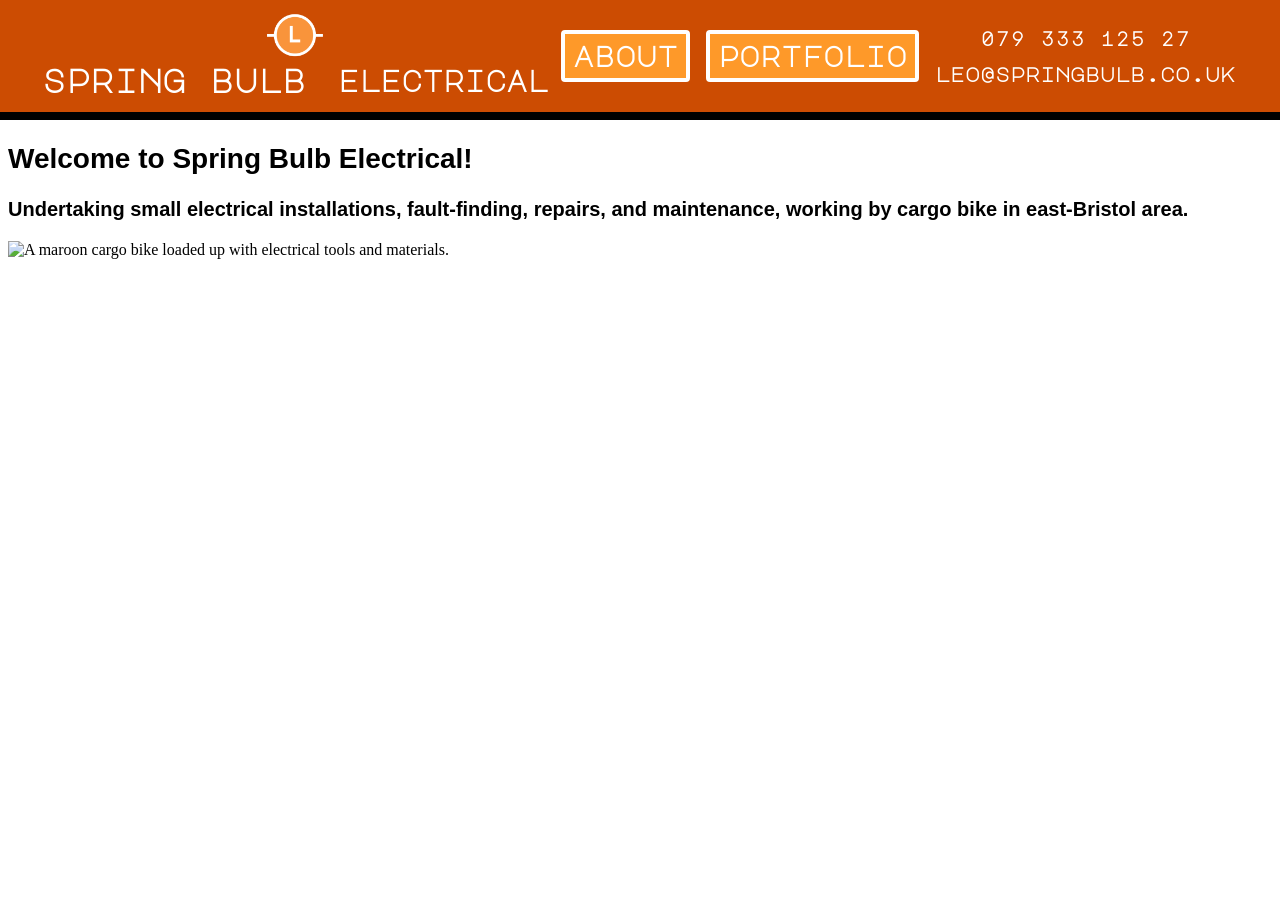
==== index.html @ b2aee1c9 "some more media queries" ====
<!DOCTYPE html>
<html>
    <head>
        <title>Spring Bulb Electrical</title>
        <meta name="viewport" content="width=device-width, initial-scale=1">
        <link rel="icon" href="./resources/images/l-logo-coloured.png">
        <link rel="stylesheet" href="./resources/css/styles.css">

        <!-- fonts -->
        <link rel="preconnect" href="https://fonts.googleapis.com">
        <link rel="preconnect" href="https://fonts.gstatic.com" crossorigin>
        <link href="https://fonts.googleapis.com/css2?family=Datatype:wght@100..900&display=swap" 
            rel="stylesheet">
        <link href="https://fonts.googleapis.com/css2?family=Bungee&family=Datatype:wght@100..900&family=Major+Mono+Display&display=swap" 
            rel="stylesheet">
    </head>

    <body>
        <header>
            <div class="header-content">
                <div class="logo-name">
                    <a href="./index.html">
                        <div class="logo">
                            <img id="logo" src="./resources/images/l-logo-small.png"
                            alt="Spring Bulb logo"
                            title="Leo is a spring bulb" />
                        </div>
                        <div class="name">
                            <h1 id="main-name">Spring Bulb</h1>
                            <h1 id="sub-name">Electrical</h1>
                        </div>
                    </a>
                </div>
                <div class="navigator">
                    <a href="./about.html">About</a>
                    <a href="./portfolio.html">Portfolio</a>
                    <!-- <a href="./testimonials.html">Testimonials</a> -->
                </div>
                <div class="contact">
                    <a href="tel:+447933312527">079 333 125 27</a>
                    <a href="mailto:leo@springbulb.co.uk">leo@springbulb.co.uk</a>
                </div>
            </div>
        </header>

        <main class="home">
            <div class="home-content">
                <h2>Welcome to Spring Bulb Electrical!</h2>
                <h3>Undertaking small electrical installations, fault-finding, 
                    repairs, and maintenance, working by cargo bike in east-Bristol area.</h3>
                <div class="home-image">
                    <img id="home-bike" src="./resources/images/bike-loaded.jpg" 
                        alt="A maroon cargo bike loaded up with electrical tools and materials."
                        title="Loaded up ready to go" />
                </div>

            </div>
        </main>
    </body>

</html>
---- resources/css/styles.css ----
/* generic */

/* html and body*/
html, body {
    top: 0; right: 0; bottom: 0; left: 0;
    margin: 0; padding: 0;
    font-size: 16px;
}

/* fonts and text */
a {
    text-decoration: none;
}

/* default screen size is mobile at 400px wide
   media queries at bottom of file, screen size
   increases, with some adjustments for screen
   size smaller than 400px */

/* header */

/* header general */
header, .header-content, .logo-name a, .logo, .name,
.navigator, .contact {
    display: flex;
    justify-content: center;
    align-items: center;
}
.header-content, .logo-name a, .name, .contact {
    flex-direction: column;
}
header {
    left: 0; right: 0; top: 0;
    margin: 0; padding: 0;
    height: 13.5rem;
    width: 100%;
    z-index: 10;
    position: fixed;
    background-color: #cc4c02;
    border-bottom: 0.5rem solid black;
    text-transform: lowercase;
}
/* logo and name */
.logo img {
    height: 3rem;
}
.name h1 {
    margin: 0; padding: 0;
    font-family: 'Major Mono Display', Arial, Helvetica, sans-serif;
    text-align: center;
    font-weight: bold;
    color: white;
}
#main-name {font-size: 2rem;}
#sub-name {font-size: 1.8rem;}
/* navigator */
.navigator a {
    font-family: 'Major Mono Display', Arial, Helvetica, sans-serif;
    font-weight: bold;
    font-size: 1.25rem;
    color: white;
    background-color: #fe9929;
    border: 0.25rem solid white;
    border-radius: 0.25rem;
    margin: 0.5rem;
    padding: 0.25rem;
}
.navigator a:hover {
    background-color: #fed98e;
}
#here {
    color: black;
    background-color: transparent;
}
#here:hover {
    cursor: default;
}
/* contact */
.contact a {
    margin: 0; padding: 0;
    font-family: 'Major Mono Display', Arial, Helvetica, sans-serif;
    font-size: 1rem;
    font-weight: bold;
    color: white;
}


/* generic main */
main {
    top: 13.5rem;
    position: absolute;
}
main img {
    height: 16rem;
    width: auto;
}
h2, h3, p {
    font-family: 'Datatype', Arial, Helvetica, sans-serif;
    color: black;
}
h2 {
    font-size: 1.5rem;
}
h3 {
    font-size: 1.25rem;
}
p {
    font-size: 1rem;
}
.home, .about, .portfolio, .testimonials {
    width: 100%;
    text-align: center;
    display: flex;
    flex-direction: column;
    justify-content: center;
    align-items: center;
}

/* generic content blocks */
.home-content, .about-content, .portfolio-content, 
.testimonials-content {
    padding: 0.5rem;
}
.about-content, .portfolio-images, .quote-block {
    display: flex;
    flex-flow: row wrap;
    justify-content: center;
    align-items: center;
}

/* about */
.about-image, .cv, .background {
    padding: 0.5rem;
    max-width: 22rem;
    text-align: center;
}

/* portfolio */
.portfolio-content {
    display: flex;
    flex-direction: column;
}
.portfolio-img {
    margin: 0 1rem;
}
/* testimonials */
.quote {
    padding: 1rem;
    border: 0.25rem solid black;
    border-radius: 0.25rem;
}


/* larger when whole lot can go horizontal */
@media only screen and (min-width: 550px) {
    header {height: 12rem;}
    .name {
        flex-direction: row;
        column-gap: 1.4rem;
    }
    .contact {
        flex-direction: row;
        column-gap: 2rem;
    }
    main {top: 12rem;}
}

@media only screen and (min-width: 1050px) {
    header {height: 9.5rem;}
    .header-content {
        flex-direction: row;
        justify-content: space-around;
        align-items: center;
    }
    .name h1 {
        padding: 0.3rem;
    }
    .navigator {flex-direction: column;}
    .navigator a {
        padding: 0.5rem;
        font-size: 1.5rem;
    }
    .contact {flex-direction: column;}
    .contact a {padding: 0.5rem;}
    main {
        top: 9.5rem;
        position: absolute;
    }
    .home, .about, .portfolio, .testimonials {
        text-align: left;
        align-items: baseline;
    }
    .about-content, .portfolio-content {
        justify-content: left;
        align-items: baseline;
    }
    .about-image, .cv, .background, .portfolio-images {text-align: left;}
    h2 {font-size: 1.75rem;}
    p {font-size: 1.25rem;}
}
@media only screen and (min-width: 1250px) {
    header {height: 7rem;}
    .navigator {flex-direction: row;}
    .navigator a {font-size: 1.75rem;}
    .contact a {font-size: 1.25rem}
    main {
        top: 7rem;
        position: absolute;
    }
}
@media only screen and (min-width: 1650px) {
    .logo-name a {
        flex-direction: row;
        column-gap: 1rem;
    }
    #main-name {font-size: 2.5rem;}
    #sub-name {font-size: 2.4rem;}
    .logo img {height: 4rem;}
    .navigator a {font-size: 2.25rem;}
    .contact a {font-size: 1.5rem;}
}

/* when short screens */
@media only screen and (max-height: 500px) {
    header {height: 10rem;}
    .logo-name a {
        flex-direction: row;
        margin: 0; padding: 0;
        column-gap: 1rem;
    }
    #main-name {font-size: 1.8rem;}
    #sub-name {font-size: 1.6rem;}
    main {
        top: 10rem;
        position: absolute;
    }
}
@media only screen and (max-height: 500px) and (min-width: 1050px) {
    header {height: 6rem;}
    .name {flex-direction: column;}
    .navigator {flex-direction: row;}
    .navigator a {font-size: 1.25rem;}
    main {
        top: 6rem;
        position: absolute;
    }
}
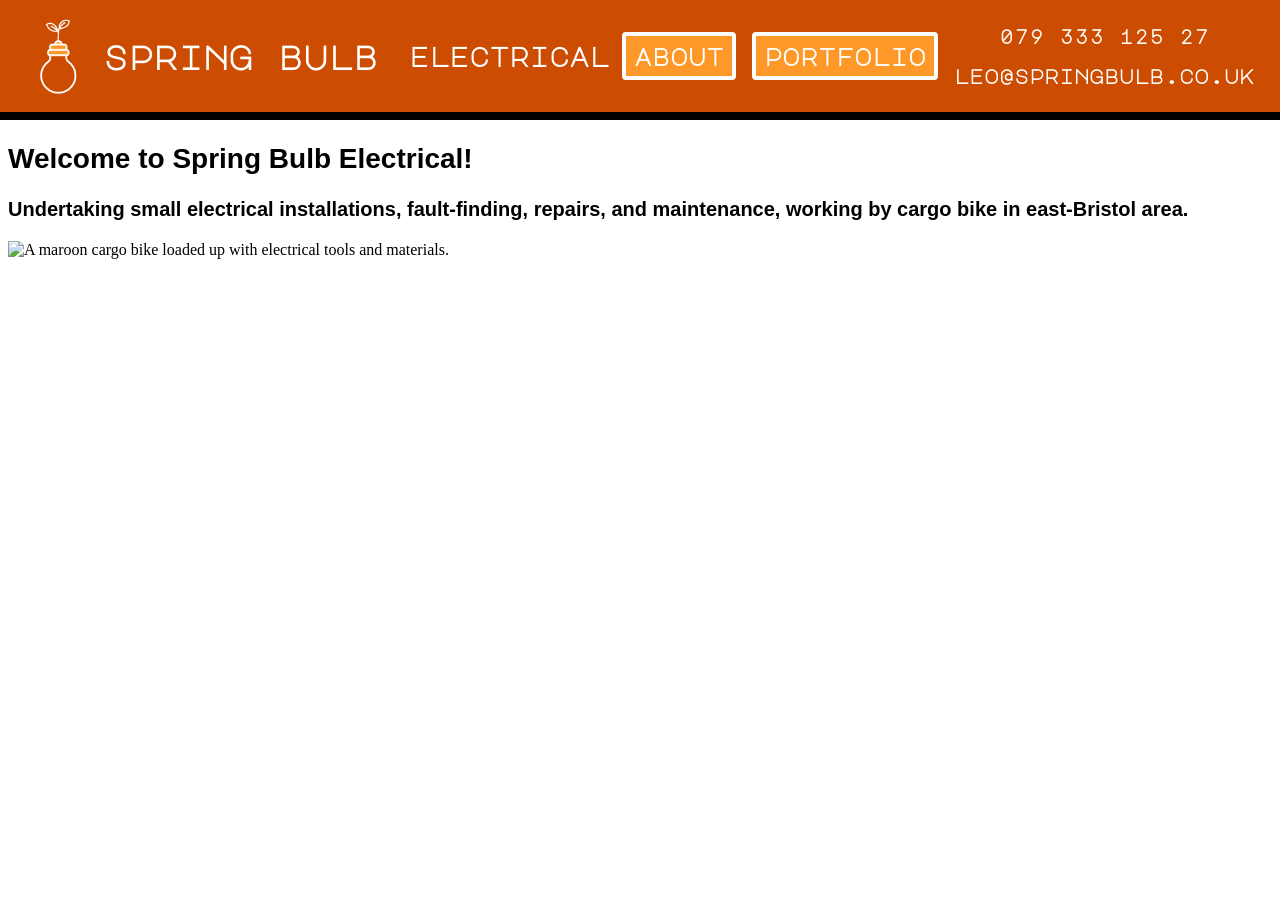
==== commit cae1394a: "new logo and new photos, organised header" ====
--- a/index.html
+++ b/index.html
@@ -3,7 +3,7 @@
     <head>
         <title>Spring Bulb Electrical</title>
         <meta name="viewport" content="width=device-width, initial-scale=1">
-        <link rel="icon" href="./resources/images/l-logo-coloured.png">
+        <link rel="icon" href="./resources/images/sb-logo_edit.png">
         <link rel="stylesheet" href="./resources/css/styles.css">
 
         <!-- fonts -->
@@ -11,7 +11,7 @@
         <link rel="preconnect" href="https://fonts.gstatic.com" crossorigin>
         <link href="https://fonts.googleapis.com/css2?family=Datatype:wght@100..900&display=swap" 
             rel="stylesheet">
-        <link href="https://fonts.googleapis.com/css2?family=Bungee&family=Datatype:wght@100..900&family=Major+Mono+Display&display=swap" 
+        <link href="https://fonts.googleapis.com/css2?family=Datatype:wght@100..900&family=Major+Mono+Display&display=swap" 
             rel="stylesheet">
     </head>
 
@@ -21,7 +21,7 @@
                 <div class="logo-name">
                     <a href="./index.html">
                         <div class="logo">
-                            <img id="logo" src="./resources/images/l-logo-small.png"
+                            <img id="logo" src="./resources/images/sb-logo_edit.png"
                             alt="Spring Bulb logo"
                             title="Leo is a spring bulb" />
                         </div>
--- a/resources/css/styles.css
+++ b/resources/css/styles.css
@@ -27,7 +27,7 @@
     justify-content: center;
     align-items: center;
 }
-.header-content, .logo-name a, .name, .contact {
+.header-content, .name, .contact {
     flex-direction: column;
 }
 header {
@@ -41,19 +41,22 @@
     border-bottom: 0.5rem solid black;
     text-transform: lowercase;
 }
+.logo-name {
+    margin: 0.5rem 0;
+}
 /* logo and name */
 .logo img {
-    height: 3rem;
+    height: 5rem;
 }
 .name h1 {
-    margin: 0; padding: 0;
+    margin: 0.25rem 0; padding: 0;
     font-family: 'Major Mono Display', Arial, Helvetica, sans-serif;
     text-align: center;
     font-weight: bold;
     color: white;
 }
-#main-name {font-size: 2rem;}
-#sub-name {font-size: 1.8rem;}
+#main-name {font-size: 2.6rem;}
+#sub-name {font-size: 2rem;}
 /* navigator */
 .navigator a {
     font-family: 'Major Mono Display', Arial, Helvetica, sans-serif;
@@ -63,8 +66,8 @@
     background-color: #fe9929;
     border: 0.25rem solid white;
     border-radius: 0.25rem;
-    margin: 0.5rem;
-    padding: 0.25rem;
+    margin: 0.25rem;
+    padding: 0.5rem;
 }
 .navigator a:hover {
     background-color: #fed98e;
@@ -77,8 +80,9 @@
     cursor: default;
 }
 /* contact */
+.contact {margin: 0.5rem 0;}
 .contact a {
-    margin: 0; padding: 0;
+    margin: 0.125rem 0; padding: 0;
     font-family: 'Major Mono Display', Arial, Helvetica, sans-serif;
     font-size: 1rem;
     font-weight: bold;
@@ -153,17 +157,20 @@
 
 
 /* larger when whole lot can go horizontal */
-@media only screen and (min-width: 550px) {
-    header {height: 12rem;}
+@media only screen and (min-width: 600px) {
+    header {height: 11rem;}
+    .logo-name {margin: 0;}
     .name {
         flex-direction: row;
         column-gap: 1.4rem;
     }
+    #main-name {font-size: 2.1rem;}
+    #sub-name {font-size: 1.7rem;}
     .contact {
         flex-direction: row;
         column-gap: 2rem;
     }
-    main {top: 12rem;}
+    main {top: 11rem; position: absolute;}
 }
 
 @media only screen and (min-width: 1050px) {
@@ -178,8 +185,9 @@
     }
     .navigator {flex-direction: column;}
     .navigator a {
+        margin: 0.25rem 0.5rem;
         padding: 0.5rem;
-        font-size: 1.5rem;
+        font-size: 1.35rem;
     }
     .contact {flex-direction: column;}
     .contact a {padding: 0.5rem;}
@@ -202,7 +210,7 @@
 @media only screen and (min-width: 1250px) {
     header {height: 7rem;}
     .navigator {flex-direction: row;}
-    .navigator a {font-size: 1.75rem;}
+    .navigator a {font-size: 1.5rem;}
     .contact a {font-size: 1.25rem}
     main {
         top: 7rem;
@@ -224,21 +232,14 @@
 /* when short screens */
 @media only screen and (max-height: 500px) {
     header {height: 10rem;}
-    .logo-name a {
-        flex-direction: row;
-        margin: 0; padding: 0;
-        column-gap: 1rem;
-    }
+    .logo img {height: 4rem;}
     #main-name {font-size: 1.8rem;}
     #sub-name {font-size: 1.6rem;}
-    main {
-        top: 10rem;
-        position: absolute;
-    }
+    main {top: 10rem; position: absolute;}
 }
 @media only screen and (max-height: 500px) and (min-width: 1050px) {
     header {height: 6rem;}
-    .name {flex-direction: column;}
+    .name {margin: 0 1rem; flex-direction: column;}
     .navigator {flex-direction: row;}
     .navigator a {font-size: 1.25rem;}
     main {
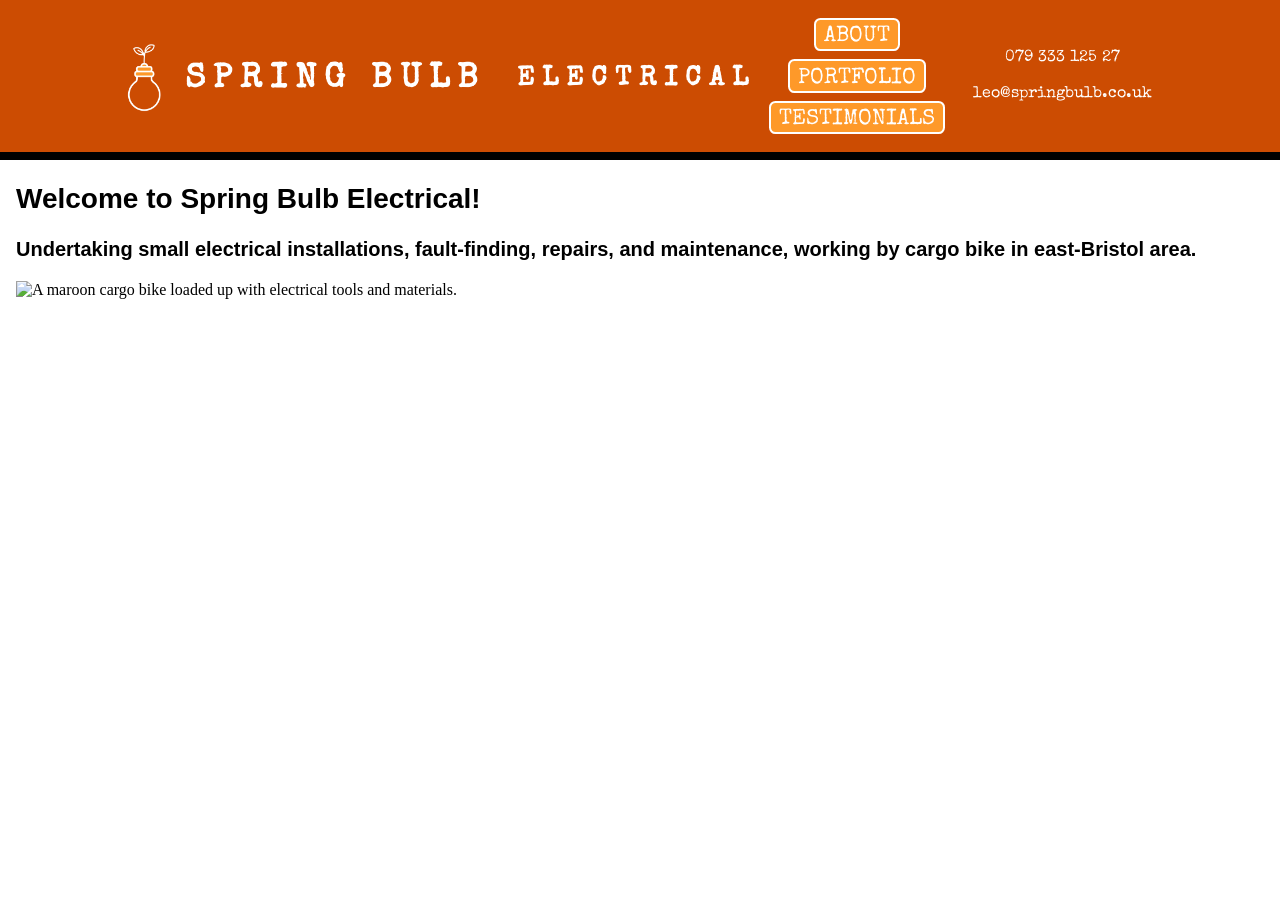
==== commit 361252e8: "resizing media queries again and adding testimonials page back again" ====
--- a/index.html
+++ b/index.html
@@ -9,9 +9,7 @@
         <!-- fonts -->
         <link rel="preconnect" href="https://fonts.googleapis.com">
         <link rel="preconnect" href="https://fonts.gstatic.com" crossorigin>
-        <link href="https://fonts.googleapis.com/css2?family=Datatype:wght@100..900&display=swap" 
-            rel="stylesheet">
-        <link href="https://fonts.googleapis.com/css2?family=Datatype:wght@100..900&family=Major+Mono+Display&display=swap" 
+        <link href="https://fonts.googleapis.com/css2?family=Datatype:wght@100..900&family=Special+Elite&display=swap" 
             rel="stylesheet">
     </head>
 
@@ -34,7 +32,7 @@
                 <div class="navigator">
                     <a href="./about.html">About</a>
                     <a href="./portfolio.html">Portfolio</a>
-                    <!-- <a href="./testimonials.html">Testimonials</a> -->
+                    <a href="./testimonials.html">Testimonials</a>
                 </div>
                 <div class="contact">
                     <a href="tel:+447933312527">079 333 125 27</a>
--- a/resources/css/styles.css
+++ b/resources/css/styles.css
@@ -21,7 +21,7 @@
 /* header */
 
 /* header general */
-header, .header-content, .logo-name a, .logo, .name,
+header, .header-content, .logo-name a, .name,
 .navigator, .contact {
     display: flex;
     justify-content: center;
@@ -33,41 +33,40 @@
 header {
     left: 0; right: 0; top: 0;
     margin: 0; padding: 0;
-    height: 13.5rem;
+    height: 12.5rem;
     width: 100%;
     z-index: 10;
     position: fixed;
     background-color: #cc4c02;
     border-bottom: 0.5rem solid black;
-    text-transform: lowercase;
+    font-family: 'Special Elite', serif;
 }
 .logo-name {
-    margin: 0.5rem 0;
+    align-items: baseline;
+    margin: 1rem 0 0.5rem;
 }
 /* logo and name */
 .logo img {
-    height: 5rem;
+    height: 4.5rem;
 }
 .name h1 {
-    margin: 0.25rem 0; padding: 0;
-    font-family: 'Major Mono Display', Arial, Helvetica, sans-serif;
-    text-align: center;
-    font-weight: bold;
+    margin: 0; padding: 0;
+    text-transform: uppercase;
+    letter-spacing: 0.5rem;
     color: white;
 }
-#main-name {font-size: 2.6rem;}
-#sub-name {font-size: 2rem;}
+#main-name {font-size: 2.4rem;}
+#sub-name {font-size: 1.9rem;}
 /* navigator */
 .navigator a {
-    font-family: 'Major Mono Display', Arial, Helvetica, sans-serif;
-    font-weight: bold;
     font-size: 1.25rem;
     color: white;
+    text-transform: uppercase;
     background-color: #fe9929;
-    border: 0.25rem solid white;
-    border-radius: 0.25rem;
-    margin: 0.25rem;
-    padding: 0.5rem;
+    border: 0.125rem solid white;
+    border-radius: 0.4rem;
+    margin: 0.125rem 0.25rem;
+    padding: 0.4rem 0.5rem 0.125rem;
 }
 .navigator a:hover {
     background-color: #fed98e;
@@ -83,16 +82,14 @@
 .contact {margin: 0.5rem 0;}
 .contact a {
     margin: 0.125rem 0; padding: 0;
-    font-family: 'Major Mono Display', Arial, Helvetica, sans-serif;
     font-size: 1rem;
-    font-weight: bold;
     color: white;
-}
-
+    text-transform: lowercase;
+}
 
 /* generic main */
 main {
-    top: 13.5rem;
+    top: 12.5rem;
     position: absolute;
 }
 main img {
@@ -150,6 +147,7 @@
 }
 /* testimonials */
 .quote {
+    margin: 0.5rem;
     padding: 1rem;
     border: 0.25rem solid black;
     border-radius: 0.25rem;
@@ -157,9 +155,9 @@
 
 
 /* larger when whole lot can go horizontal */
-@media only screen and (min-width: 600px) {
-    header {height: 11rem;}
-    .logo-name {margin: 0;}
+@media only screen and (min-width: 700px) {
+    header {height: 10.5rem;}
+    .logo-name {margin: 0.5rem 0 0}
     .name {
         flex-direction: row;
         column-gap: 1.4rem;
@@ -169,8 +167,9 @@
     .contact {
         flex-direction: row;
         column-gap: 2rem;
-    }
-    main {top: 11rem; position: absolute;}
+        margin: 0.75rem;
+    }
+    main {top: 10.5rem;}
 }
 
 @media only screen and (min-width: 1050px) {
@@ -186,16 +185,14 @@
     .navigator {flex-direction: column;}
     .navigator a {
         margin: 0.25rem 0.5rem;
-        padding: 0.5rem;
         font-size: 1.35rem;
     }
     .contact {flex-direction: column;}
     .contact a {padding: 0.5rem;}
-    main {
-        top: 9.5rem;
-        position: absolute;
-    }
+    main { top: 9.5rem;}
     .home, .about, .portfolio, .testimonials {
+        width: 95%;
+        margin: 0 0.5rem;
         text-align: left;
         align-items: baseline;
     }
@@ -207,43 +204,36 @@
     h2 {font-size: 1.75rem;}
     p {font-size: 1.25rem;}
 }
-@media only screen and (min-width: 1250px) {
+@media only screen and (min-width: 1450px) {
     header {height: 7rem;}
     .navigator {flex-direction: row;}
     .navigator a {font-size: 1.5rem;}
     .contact a {font-size: 1.25rem}
-    main {
-        top: 7rem;
-        position: absolute;
-    }
-}
-@media only screen and (min-width: 1650px) {
+    main {top: 7rem;}
+}
+@media only screen and (min-width: 1700px) {
     .logo-name a {
         flex-direction: row;
         column-gap: 1rem;
     }
     #main-name {font-size: 2.5rem;}
-    #sub-name {font-size: 2.4rem;}
+    #sub-name {font-size: 2.2rem;}
     .logo img {height: 4rem;}
-    .navigator a {font-size: 2.25rem;}
+    .navigator a {font-size: 2.1rem;}
     .contact a {font-size: 1.5rem;}
 }
 
-/* when short screens */
-@media only screen and (max-height: 500px) {
+/* smaller than default */
+@media only screen and (max-width: 399px) {
     header {height: 10rem;}
-    .logo img {height: 4rem;}
-    #main-name {font-size: 1.8rem;}
-    #sub-name {font-size: 1.6rem;}
-    main {top: 10rem; position: absolute;}
-}
-@media only screen and (max-height: 500px) and (min-width: 1050px) {
-    header {height: 6rem;}
-    .name {margin: 0 1rem; flex-direction: column;}
-    .navigator {flex-direction: row;}
-    .navigator a {font-size: 1.25rem;}
-    main {
-        top: 6rem;
-        position: absolute;
-    }
+    #main-name {font-size: 1.5rem;}
+    #sub-name {font-size: 1.2rem;}
+    .logo img {height: 2.5rem;}
+    .navigator a {font-size: 0.8rem;}
+    .contact a {font-size: 0.8rem;}
+    main {top: 10rem;}
+    main img {height: 12rem;}
+    h2 {font-size: 1.1rem;}
+    h3 {font-size: 0.9rem;}
+    p {font-size: 0.8rem;}
 }
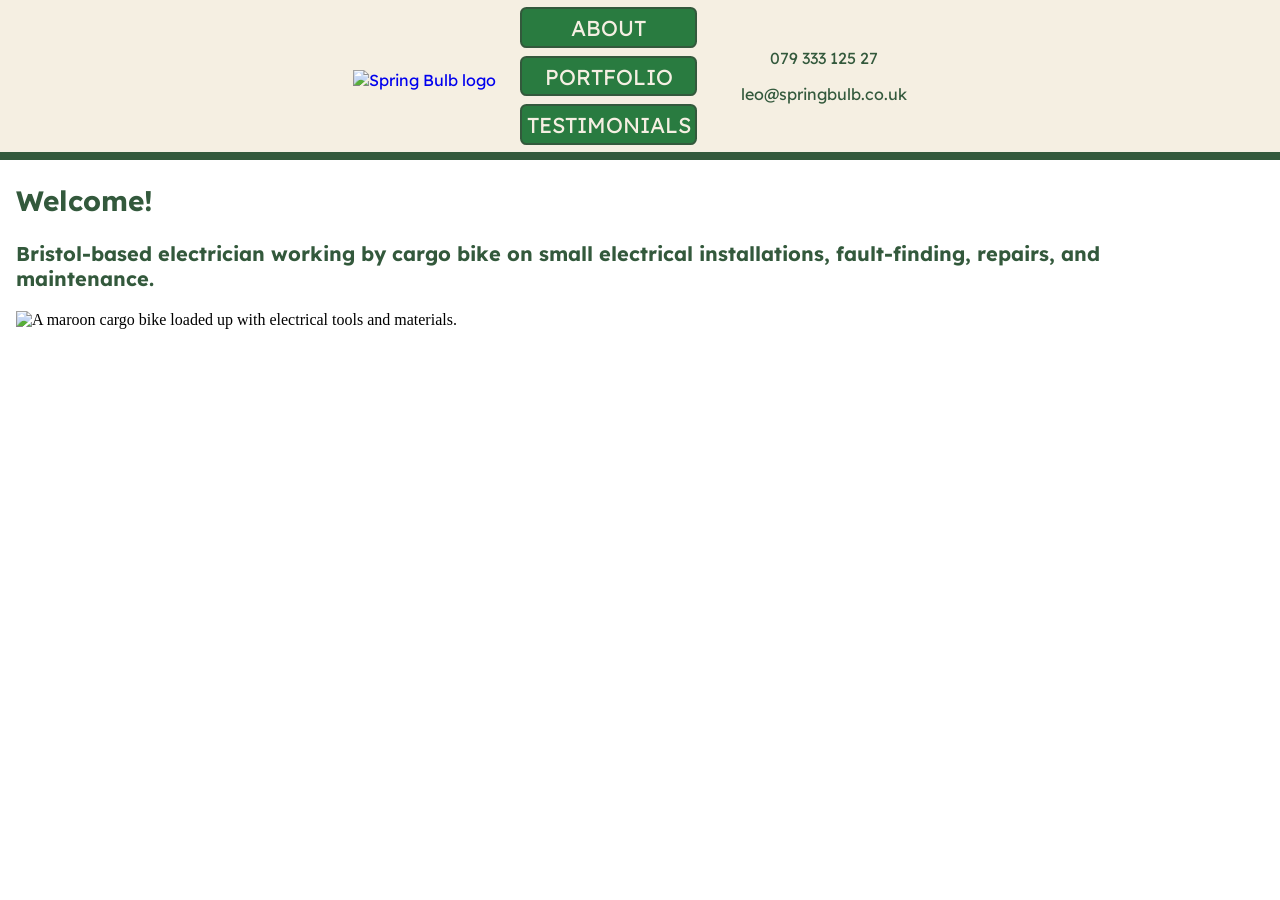
==== commit a66bc2e8: "october updates including trustpilot and testimonials" ====
--- a/index.html
+++ b/index.html
@@ -1,32 +1,26 @@
 <!DOCTYPE html>
 <html>
     <head>
-        <title>Spring Bulb Electrical</title>
+        <title>Spring Bulb Electrical Services</title>
         <meta name="viewport" content="width=device-width, initial-scale=1">
-        <link rel="icon" href="./resources/images/sb-logo_edit.png">
+        <link rel="icon" href="./resources/images/icon.png">
         <link rel="stylesheet" href="./resources/css/styles.css">
 
         <!-- fonts -->
         <link rel="preconnect" href="https://fonts.googleapis.com">
         <link rel="preconnect" href="https://fonts.gstatic.com" crossorigin>
-        <link href="https://fonts.googleapis.com/css2?family=Datatype:wght@100..900&family=Special+Elite&display=swap" 
+        <link href="https://fonts.googleapis.com/css2?family=Lexend:wght@100..900&display=swap" 
             rel="stylesheet">
     </head>
 
     <body>
         <header>
             <div class="header-content">
-                <div class="logo-name">
+                <div class="logo-text">
                     <a href="./index.html">
-                        <div class="logo">
-                            <img id="logo" src="./resources/images/sb-logo_edit.png"
-                            alt="Spring Bulb logo"
-                            title="Leo is a spring bulb" />
-                        </div>
-                        <div class="name">
-                            <h1 id="main-name">Spring Bulb</h1>
-                            <h1 id="sub-name">Electrical</h1>
-                        </div>
+                        <img id="logo" src="./resources/images/logo-text-green.svg"
+                        alt="Spring Bulb logo"
+                        title="Leo is a spring bulb" />
                     </a>
                 </div>
                 <div class="navigator">
@@ -43,9 +37,9 @@
 
         <main class="home">
             <div class="home-content">
-                <h2>Welcome to Spring Bulb Electrical!</h2>
-                <h3>Undertaking small electrical installations, fault-finding, 
-                    repairs, and maintenance, working by cargo bike in east-Bristol area.</h3>
+                <h2>Welcome!</h2>
+                <h3>Bristol-based electrician working by cargo bike on small electrical 
+                    installations, fault-finding, repairs, and maintenance.</h3>
                 <div class="home-image">
                     <img id="home-bike" src="./resources/images/bike-loaded.jpg" 
                         alt="A maroon cargo bike loaded up with electrical tools and materials."
--- a/resources/css/styles.css
+++ b/resources/css/styles.css
@@ -33,63 +33,56 @@
 header {
     left: 0; right: 0; top: 0;
     margin: 0; padding: 0;
-    height: 12.5rem;
+    height: 11rem;
     width: 100%;
     z-index: 10;
     position: fixed;
-    background-color: #cc4c02;
-    border-bottom: 0.5rem solid black;
-    font-family: 'Special Elite', serif;
-}
-.logo-name {
-    align-items: baseline;
-    margin: 1rem 0 0.5rem;
+    background-color: #f5efe2;
+    border-bottom: 0.5rem solid #33593c;
+    font-family: 'Lexend', serif;
 }
 /* logo and name */
-.logo img {
-    height: 4.5rem;
-}
-.name h1 {
-    margin: 0; padding: 0;
-    text-transform: uppercase;
-    letter-spacing: 0.5rem;
-    color: white;
-}
-#main-name {font-size: 2.4rem;}
-#sub-name {font-size: 1.9rem;}
+.logo-text img {
+    height: 5rem;
+    margin-top: 0.5rem;
+}
 /* navigator */
 .navigator a {
     font-size: 1.25rem;
-    color: white;
+    color: #f5efe2;
     text-transform: uppercase;
-    background-color: #fe9929;
-    border: 0.125rem solid white;
+    background-color: #297b40;
+    border: 0.125rem solid #33593c;
     border-radius: 0.4rem;
-    margin: 0.125rem 0.25rem;
-    padding: 0.4rem 0.5rem 0.125rem;
+    margin: 0.25rem;
+    padding: 0.3rem;
 }
 .navigator a:hover {
-    background-color: #fed98e;
+    background-color: #805a40;
 }
 #here {
-    color: black;
+    color: #33593c;
     background-color: transparent;
 }
 #here:hover {
     cursor: default;
 }
 /* contact */
-.contact {margin: 0.5rem 0;}
+.contact {
+    flex-direction: row;
+    column-gap: 1.5rem;
+    margin: 0.75rem;
+}
 .contact a {
-    margin: 0.125rem 0; padding: 0;
+    margin: 0; padding: 0;
     font-size: 1rem;
-    color: white;
+    color: #33593c;
     text-transform: lowercase;
 }
 
 /* generic main */
 main {
-    top: 12.5rem;
+    top: 11rem;
     position: absolute;
 }
 main img {
@@ -97,8 +90,8 @@
     width: auto;
 }
 h2, h3, p {
-    font-family: 'Datatype', Arial, Helvetica, sans-serif;
-    color: black;
+    font-family: 'Lexend', Arial, Helvetica, sans-serif;
+    color: #33593c;
 }
 h2 {
     font-size: 1.5rem;
@@ -132,8 +125,8 @@
 
 /* about */
 .about-image, .cv, .background {
-    padding: 0.5rem;
-    max-width: 22rem;
+    padding: 0.75rem;
+    max-width: 24rem;
     text-align: center;
 }
 
@@ -143,35 +136,28 @@
     flex-direction: column;
 }
 .portfolio-img {
-    margin: 0 1rem;
+    margin: 0.5rem 1rem;
+}
+.portfolio-img p {
+    max-width: 20rem;
 }
 /* testimonials */
-.quote {
-    margin: 0.5rem;
+.quote, .trustpilot {
+    margin: 1.5rem 1rem;
     padding: 1rem;
     border: 0.25rem solid black;
     border-radius: 0.25rem;
 }
+.trustpilot {
+    background-color: #f5efe2;
+}
+.trustpilot img {
+    margin: 0; padding: 0;
+    height: 4rem;
+}
 
 
 /* larger when whole lot can go horizontal */
-@media only screen and (min-width: 700px) {
-    header {height: 10.5rem;}
-    .logo-name {margin: 0.5rem 0 0}
-    .name {
-        flex-direction: row;
-        column-gap: 1.4rem;
-    }
-    #main-name {font-size: 2.1rem;}
-    #sub-name {font-size: 1.7rem;}
-    .contact {
-        flex-direction: row;
-        column-gap: 2rem;
-        margin: 0.75rem;
-    }
-    main {top: 10.5rem;}
-}
-
 @media only screen and (min-width: 1050px) {
     header {height: 9.5rem;}
     .header-content {
@@ -179,13 +165,19 @@
         justify-content: space-around;
         align-items: center;
     }
-    .name h1 {
-        padding: 0.3rem;
-    }
-    .navigator {flex-direction: column;}
+    .logo-text img {
+        height: 6.5rem;
+    }
+    .navigator {
+        flex-direction: column;
+        align-items: flex-start;
+        margin: 1rem;
+    }
     .navigator a {
         margin: 0.25rem 0.5rem;
         font-size: 1.35rem;
+        align-self: stretch;
+        text-align: center;
     }
     .contact {flex-direction: column;}
     .contact a {padding: 0.5rem;}
@@ -196,7 +188,7 @@
         text-align: left;
         align-items: baseline;
     }
-    .about-content, .portfolio-content {
+    .about-content, .portfolio-content, .testimonials-content {
         justify-content: left;
         align-items: baseline;
     }
@@ -205,22 +197,19 @@
     p {font-size: 1.25rem;}
 }
 @media only screen and (min-width: 1450px) {
-    header {height: 7rem;}
+    header {height: 9rem;}
+    .logo-text img {height: 8rem;}
     .navigator {flex-direction: row;}
     .navigator a {font-size: 1.5rem;}
     .contact a {font-size: 1.25rem}
-    main {top: 7rem;}
+    main {top: 9rem;}
 }
 @media only screen and (min-width: 1700px) {
-    .logo-name a {
-        flex-direction: row;
-        column-gap: 1rem;
-    }
-    #main-name {font-size: 2.5rem;}
-    #sub-name {font-size: 2.2rem;}
-    .logo img {height: 4rem;}
+    header {height: 11rem;}
+    .logo-text img {height: 10rem;}
     .navigator a {font-size: 2.1rem;}
     .contact a {font-size: 1.5rem;}
+    main {top: 11rem;}
 }
 
 /* smaller than default */
